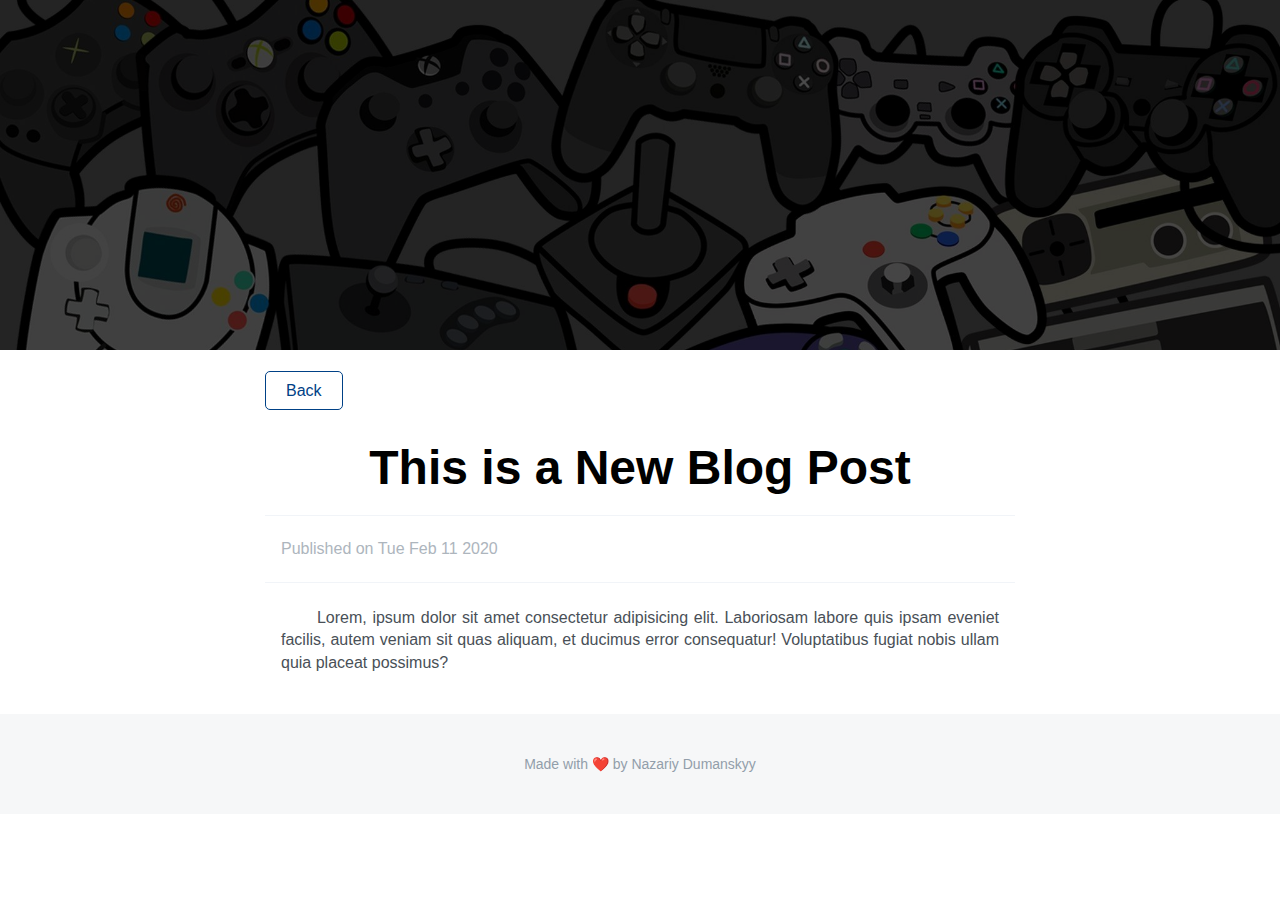
==== post.html @ 1156e8c4 "First Commit" ====
<!DOCTYPE html>
<html>
    <head>
        <meta charset="utf-8">
        <meta http-equiv="X-UA-Compatible" content="IE=edge">
        <title>Post</title>
        <meta name="description" content="">
        <meta name="viewport" content="width=device-width, initial-scale=1">
        <link rel="stylesheet" href="style/style.css">
        <link rel="stylesheet" href="style/post.css">
    </head>
    <body>
        <div class="container">
            <header>
            </header>
            <div class="main">
                <div class="main-container">
                    <div class="navigation">
                        <a href="./index.html">Back</a>
                    </div>
                    <div class="post-container">
                        <div id="individual-post-title">This is a New Blog Post</div>
                        <div id="individual-post-date">Published on Tue Feb 11 2020</div>
                        <div id="individual-post-content">Lorem, ipsum dolor sit amet consectetur adipisicing elit. Laboriosam labore quis ipsam eveniet facilis, autem veniam sit quas aliquam, et ducimus error consequatur! Voluptatibus fugiat nobis ullam quia placeat possimus?</div>
                    </div>
                </div>
            </div>
            <footer>
                <p>Made with ❤️ by Nazariy Dumanskyy</p>
            </footer>
        </div>
        <script src="js/post.js" async defer></script>
    </body>
</html>
---- style/style.css ----
body {
    margin: 0;
    font-family: Arial, Helvetica, sans-serif;
}

.post-link {
    text-decoration: none;
}

header {
    min-height: 350px;
    background-image: url(../assets/banner.jpg);
    background-size: cover;
    background-position: top;
    color: white;
    display: flex;
    flex-direction: column;
    justify-content: center;
    align-items: center;
    position: relative;
}
header > * {
    z-index: 1;
}
header::after {
    content: "";
    position: absolute;
    top: 0;
    left: 0;
    bottom: 0;
    right: 0;
    background-color: rgba(0, 0, 0, 0.7);
}

.profile-image {
    border-radius: 50%;
    width: 100px;
    height: 100px;
    background-color: #fff;
    background-image: url(../assets/profile.png);
    background-size: cover;
}

.profile-name {
    font-size: 3em;
    font-weight: 700;
}

.profile-subtext {
    margin-top: 8px;
}

.main {
    margin-top: 32px;
    display: flex;
    justify-content: center;
}

.main-container {
    max-width: 750px;
    min-width: 600px;
    width: 100%;
    padding: 0 16px;
}

.post {
    border: 1px solid #eaecee;
    border-radius: 8px;
    display: flex;
    overflow: hidden;
    min-height: 200px;
    transition: all 0.25s;
    margin-top: 24px;
}

.post:hover {
    cursor: pointer;
    transform: scale(1.1);
    box-shadow: 0 2rem 5rem 0 rgba(0,0,0,.1);
}

.post-image {
    background-position: center;
    background-size: cover;
    flex-basis: 40%;
}

.post-content {
    flex-basis: 60%;
    padding: 24px;
}

.post-date {
    color: #adb5bd;
    font-size: 12px;
    font-weight: 700;
}

.post-title {
    margin: 16px 0 0 0;
    font-size: 1.5em;
    font-weight: 700;
    color: #333;
}

.post-title h4 {
    margin: 0;
}

.post-text {
    font-size: 1em;
    font-weight: 400;
    margin: 4px 0 0 0;
    color: #495507;
    line-height: 1.4;
    max-height: 80px;
    overflow: hidden;
}

.nav-button.new-post-button {
    position: fixed;
    bottom: 30px;
    right: 30px;
    font-size: 24px;
    background-color: #004186;
    width: 50px;
    height: 50px;
    border-radius: 50%;
    color: #fff;
    display: flex;
    justify-content: center;
    align-items: center;
    box-shadow: 0 2px 5px 0 rgba(0,0,0,.26);
    transition: all 0.25s ease-in-out;
}

.nav-button.new-post-button:hover {
    background-color: #002349;
}

footer {
    min-height: 100px;
    background-color: #eaecee70;
    color: #929eaa;
    display: flex;
    justify-content: center;
    align-items: center;
    margin-top: 40px;
    font-size: 14px;
}
---- style/post.css ----
/* ADD styling for all of the divs in post.html to match  */

#individual-post-title {
    display: flex;
    justify-content: center;
    margin-top: 40px;
    margin-bottom: 20px;
    font-size: 3em;
    font-weight: 700;
}

#individual-post-date {
    border-top: 1px solid #f1f4f8;
    border-bottom: 1px solid #f1f4f8;
    padding: 24px 0 24px 16px;
    font-weight: 400;
    color: #adb5bd;
}

#individual-post-content {
    padding: 24px 16px 0 16px;
    text-indent: 5%;
    color: #495057;
    line-height: 1.4;
    text-align: justify;
}

.navigation a {
    text-decoration: none;
    border: 1px solid #004186;
    color: #004186;
    padding: 10px 20px;
    border-radius: 5px;
    font-size: 16px;
}
.navigation a:hover {
    color: red;
}
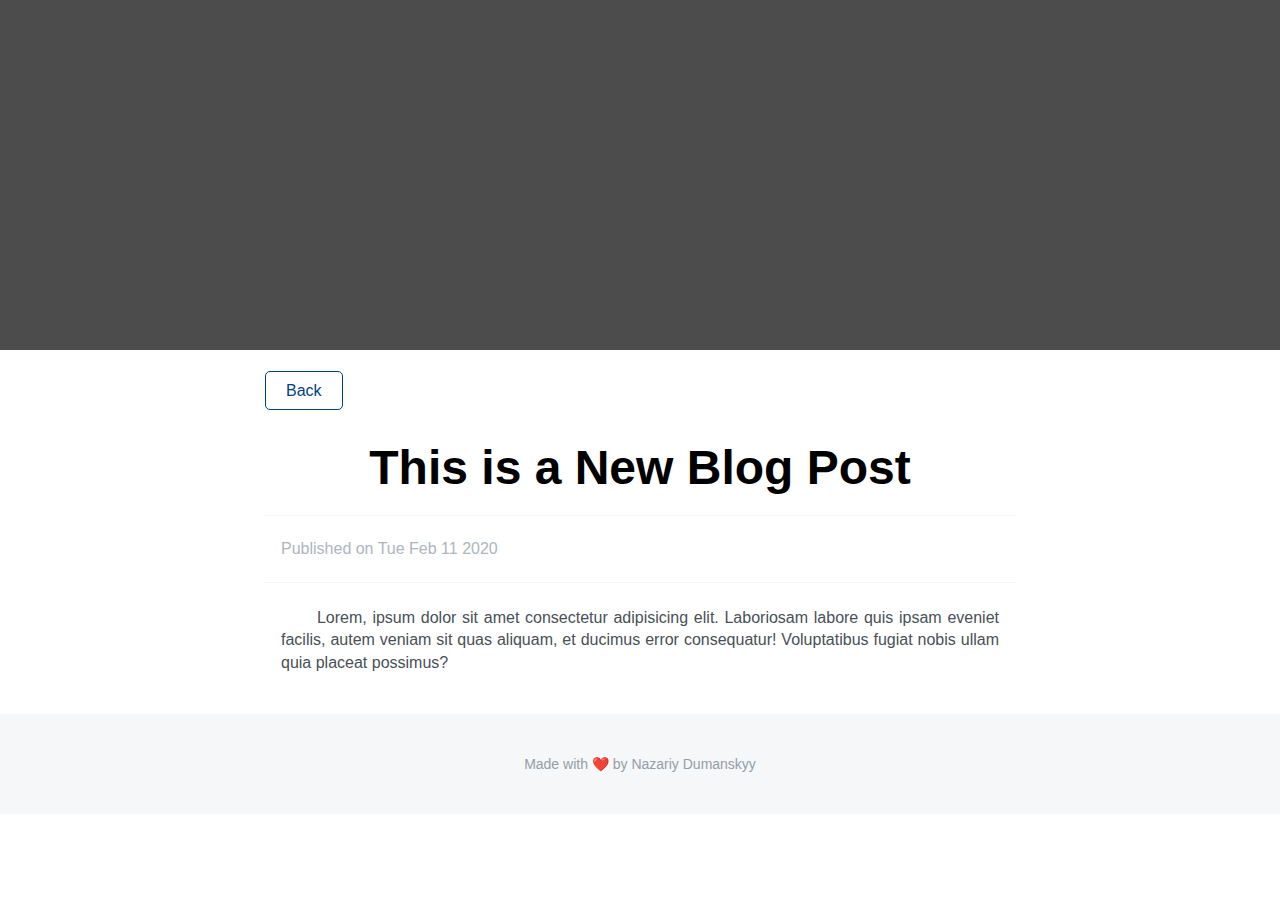
==== commit 964519c9: "Connected Post Page with API Data" ====
--- a/post.html
+++ b/post.html
@@ -11,8 +11,7 @@
     </head>
     <body>
         <div class="container">
-            <header>
-            </header>
+            <header></header>
             <div class="main">
                 <div class="main-container">
                     <div class="navigation">
--- a/style/style.css
+++ b/style/style.css
@@ -9,7 +9,6 @@
 
 header {
     min-height: 350px;
-    background-image: url(../assets/banner.jpg);
     background-size: cover;
     background-position: top;
     color: white;
@@ -19,6 +18,11 @@
     align-items: center;
     position: relative;
 }
+
+.home-page header {
+    background-image: url(../assets/banner.jpg);
+}
+
 header > * {
     z-index: 1;
 }
--- a/style/post.css
+++ b/style/post.css
@@ -35,4 +35,9 @@
 }
 .navigation a:hover {
     color: red;
+}
+
+header {
+    background-position: center;
+    background-size: cover;
 }